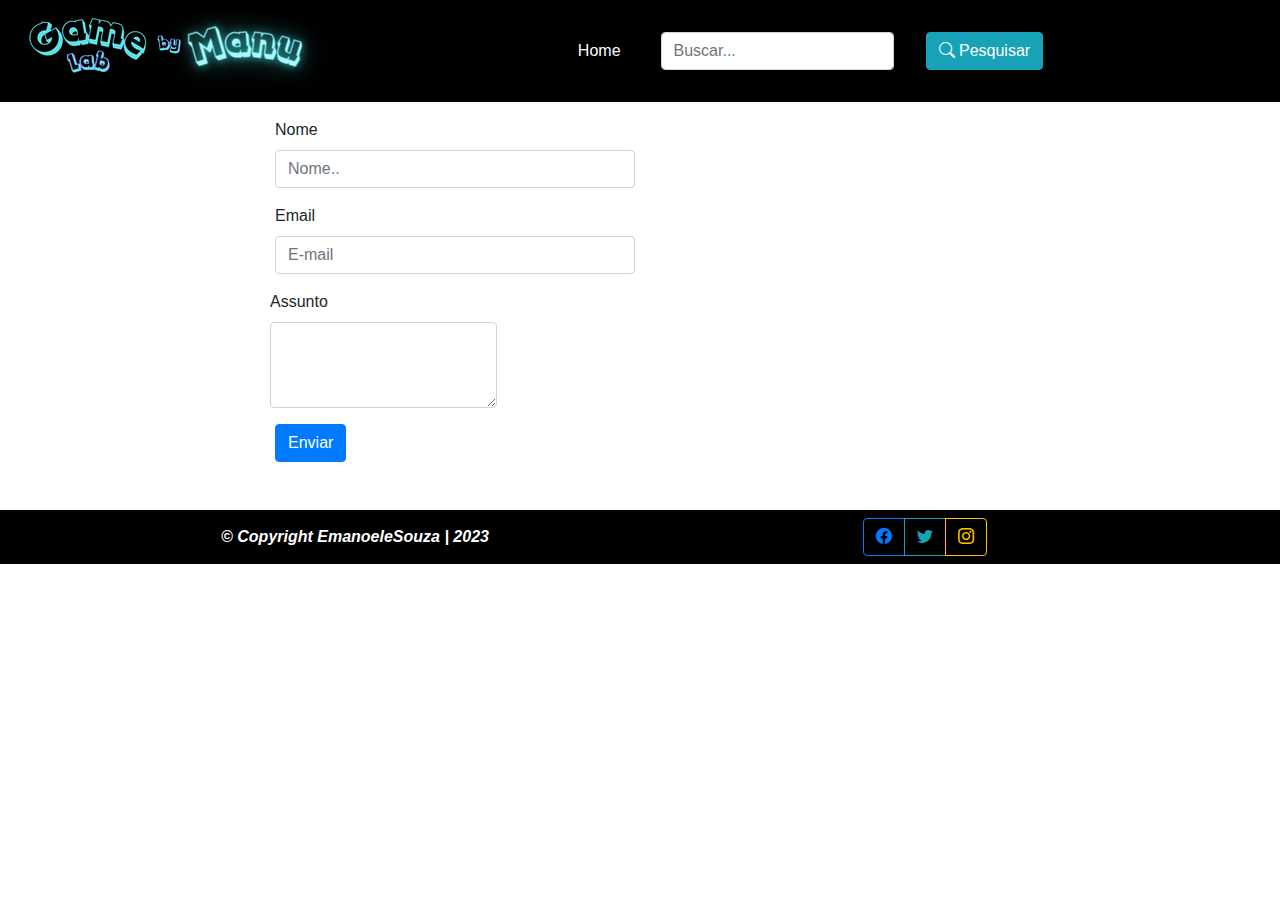
==== paginas/contato.html @ fabca54d "Criando Repositorio" ====
<!DOCTYPE html>
<html lang="pt-br">
<head>
    <meta charset="UTF-8">
    <meta name="viewport" content="width=device-width, initial-scale=1.0">
    <link rel="stylesheet" href="https://cdn.jsdelivr.net/npm/bootstrap@4.0.0/dist/css/bootstrap.min.css" integrity="sha384-Gn5384xqQ1aoWXA+058RXPxPg6fy4IWvTNh0E263XmFcJlSAwiGgFAW/dAiS6JXm" crossorigin="anonymous">
    <link rel="stylesheet" href="../css/estilo.css">
    <title>GameLab</title>
</head>
<body>
    <header>
        <nav class="navbar navbar-expand-sm navbar-dark">
            <a class="navbar-brand mb-0" href="#">
                <img src="../img/GameLogo.png" alt="Logomarca">
            </a>
            <button class="navbar-toggler" type="button" data-toggle="collapse" data-target="#esiteNav">
                <span class="navbar-toggler-icon"></span>
            </button>
            <div class="collapse navbar-collapse " id="esiteNav">
                <ul id="navHeader" class="navbar-nav  ml-auto">
                    <li class="nav-item active">
                        <a class="nav-link ml-6 mr-2" href="../index.html">Home</a>
                </ul>
                <form class="form-inline mr-auto">
                    <div class="form-row">
                        <div class="form-group col-sm-12">
                            <input type="search" class="form-control ml-4 mr-2" name="search" placeholder="Buscar...">
                            <button type="submit" class="btn btn-info ml-4 mr-0"><i class="bi bi-search"></i> Pesquisar</button>
                        </div>
                    </div>
                </form>             
            </div>
        </nav> 
    </header> 
    <div class="container my-3">
        <div class="row justify-content-center mb-5">
            <div class="col-sm-12 col-md-10 col-lg-8">
                <form>
                    <div class="form-row">
                        <div class="form-group col-sm-6">
                            <label for="inputNome">Nome</label>
                            <input type="text" class="form-control" name="inputNome" id="inputNome" placeholder="Nome..">
                        </div>
                    </div>
                    <div class="form-row">
                        <div class="form-group col-sm-6">
                            <label for="inputEmail">Email</label>
                            <input type="email" class="form-control" name="inputEmail" id="inputEmail" placeholder="E-mail">
                        </div>
                    </div>
                    <div class="form-row">
                        <div class="mb-3">
                            <label for="Textarea" class="form-label">Assunto</label>
                            <textarea class="form-control" name="Textarea" id="Textarea" rows="3"></textarea>
                        </div>
                    </div>
                    <div class="form-row">
                        <div class="col-sm-12">
                            <button type="submit" id="btnformulario" class="btn btn-primary">Enviar</button>
                        </div>
                   </div>
                </form>
            </div>
        </div>
    </div>  
    <footer class="foot mt-4 py-2">
        <div class="container">
            <div class="row align-items-center text-center">
                <div class="col-md-6">
                    <p class="text-white font-italic font-weight-bold mb-0">&copy; Copyright EmanoeleSouza | 2023</p>
                </div>
                <div class="col-md-6 ">
                    <div class="btn-group">
                        <a class="btn btn-outline-primary" href="#"><i class="bi bi-facebook"></i></a>
                        <a class="btn btn-outline-info" href="#"><i class="bi bi-twitter"></i></a>
                        <a class="btn btn-outline-warning" href="#"><i class="bi bi-instagram"></i></a>
                    </div>
                </div>
            </div>
        </div>
    </footer>
    <script src="https://code.jquery.com/jquery-3.2.1.js" integrity="sha256-DZAnKJ/6XZ9si04Hgrsxu/8s717jcIzLy3oi35EouyE=" crossorigin="anonymous"></script>
    <script src="https://cdn.jsdelivr.net/npm/popper.js@1.12.9/dist/umd/popper.min.js" integrity="sha384-ApNbgh9B+Y1QKtv3Rn7W3mgPxhU9K/ScQsAP7hUibX39j7fakFPskvXusvfa0b4Q" crossorigin="anonymous"></script>
    <script src="https://cdn.jsdelivr.net/npm/bootstrap@4.0.0/dist/js/bootstrap.min.js" integrity="sha384-JZR6Spejh4U02d8jOt6vLEHfe/JQGiRRSQQxSfFWpi1MquVdAyjUar5+76PVCmYl" crossorigin="anonymous"></script>
    <script src="../js/config.js"></script>
</body>
</html>
---- css/estilo.css ----
@import url("https://cdn.jsdelivr.net/npm/bootstrap-icons@1.11.2/font/bootstrap-icons.min.css");
@import url('https://fonts.googleapis.com/css2?family=Bebas+Neue&display=swap');
body{
    font-family: Verdana, Geneva, Tahoma, sans-serif;
}
/*inicio da configuração do carousel-item*/
.navbar, .foot{
    background-color: black;
}
#navHeader{
    text-decoration:none;
}
#navHeader a:hover{
    background-color: #5ce1e6;
    color: #050318;
    border-radius:5%;
    font-weight: bold;
}
.carousel-caption{
    color: white;
}
.carousel-item{
    height: 70vh;
    background-repeat: no-repeat;
    background-size: cover;    
}
#item1{
    background-image: url('../img/console.png');
    
}
#item2{
    background-image: url('../img/gamers.png');
}
#item3{
    background-image: url('../img/gamergirl.jpg');
}
/*botão de retorno*/
#btnFlutuante{
    bottom: 20px;
    right: 20px;
    display: none;
}
/*referencia*/
.referecina{
    font-size: small;
}
/*post01.html*/
.redator{
    font-size: small;
}
.twitter-tweet{
    max-width: 15vh; 
    margin: 0 auto;
}
/*post02.html*/
.EditarCssSite{
    position: relative;
    overflow: auto;
    height: 50vh;
}
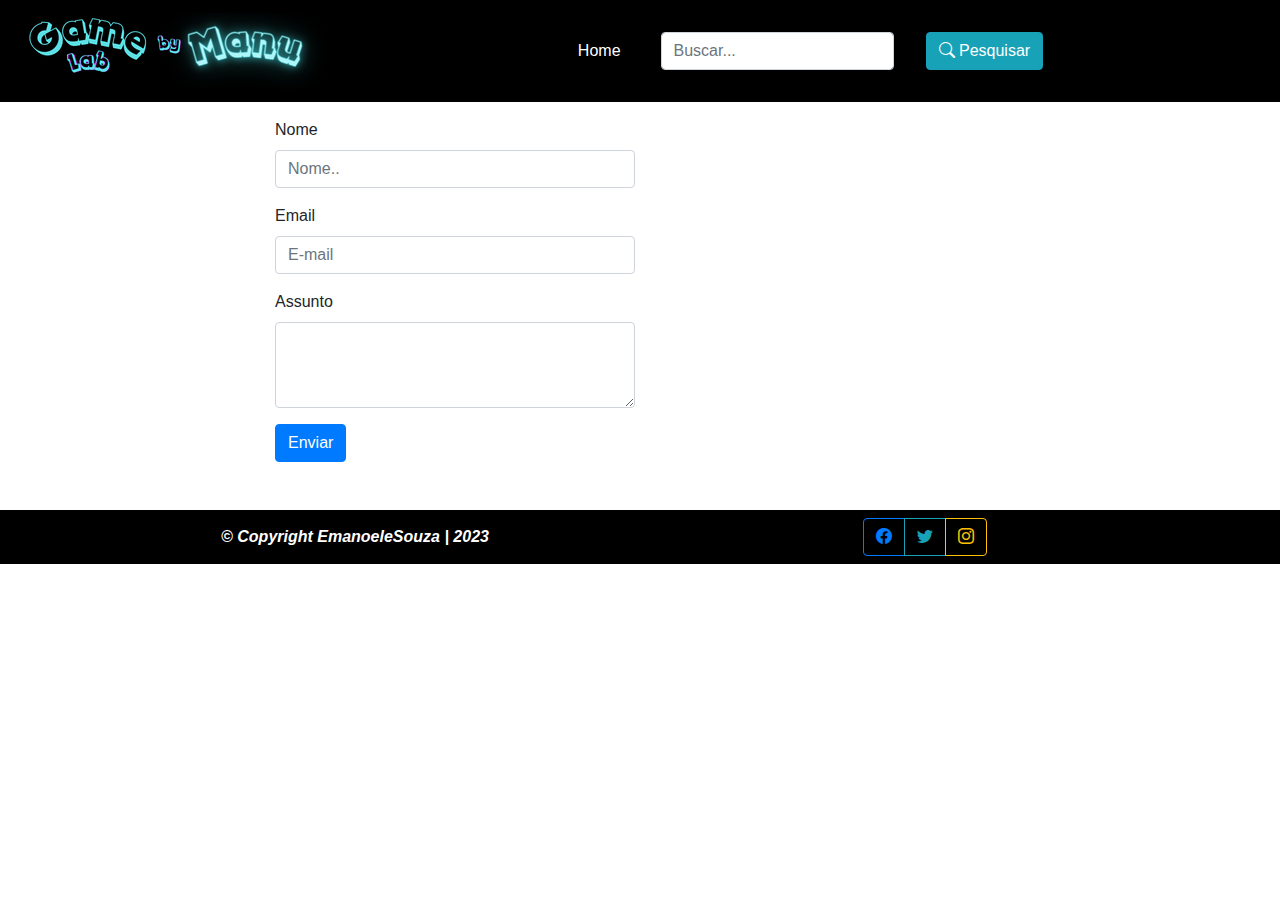
==== commit 883c04ca: "Update contato.html" ====
--- a/paginas/contato.html
+++ b/paginas/contato.html
@@ -49,7 +49,7 @@
                         </div>
                     </div>
                     <div class="form-row">
-                        <div class="mb-3">
+                        <div class="form-group col-sm-6">
                             <label for="Textarea" class="form-label">Assunto</label>
                             <textarea class="form-control" name="Textarea" id="Textarea" rows="3"></textarea>
                         </div>
--- a/css/estilo.css
+++ b/css/estilo.css
@@ -1,8 +1,4 @@
 @import url("https://cdn.jsdelivr.net/npm/bootstrap-icons@1.11.2/font/bootstrap-icons.min.css");
-@import url('https://fonts.googleapis.com/css2?family=Bebas+Neue&display=swap');
-body{
-    font-family: Verdana, Geneva, Tahoma, sans-serif;
-}
 /*inicio da configuração do carousel-item*/
 .navbar, .foot{
     background-color: black;
